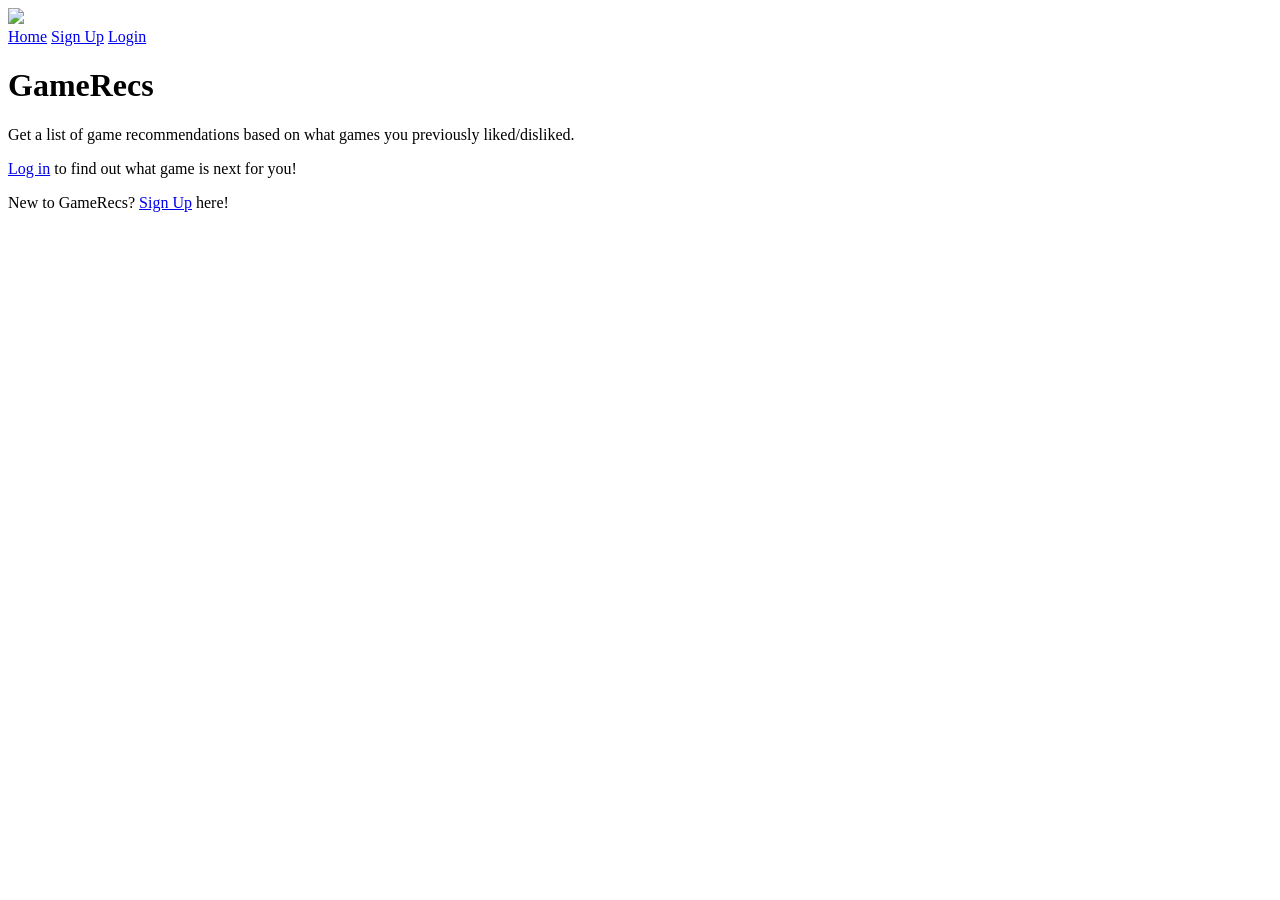
==== src/main/resources/templates/index.html @ 88251f4a "Authorized more pages, fixed default submit behavior putting HTML into <p> tag by disabling CSRF tok" ====
<!DOCTYPE html>

<html lang="en">
<head>
    <meta charset="UTF-8">
    <meta name="viewport" content="width=device-width, initial-scale=1.0">
    <link rel = "stylesheet" href = "/css/style.css">
    <title>GameRecs</title>
</head>

<body>
    <header>
        <div class = "navbar">
            <div class = "logo">
                <img src = "assets/Logo.png">
            </div>

            <div class = "links">
                <a href = "/">Home</a>
                <a href = "/login">Sign Up</a>
                <a href = "/login">Login</a>
            </div>
        </div>


        <h1>GameRecs</h1>

        <div class = "summary">
            <p>Get a list of game recommendations based on what games you previously liked/disliked.</p>
            <p><a href = "/login">Log in</a> to find out what game is next for you!</p>
            <p>New to GameRecs? <a href = "/login">Sign Up</a> here!</p>
        </div>
    </header>
</body>
</html>
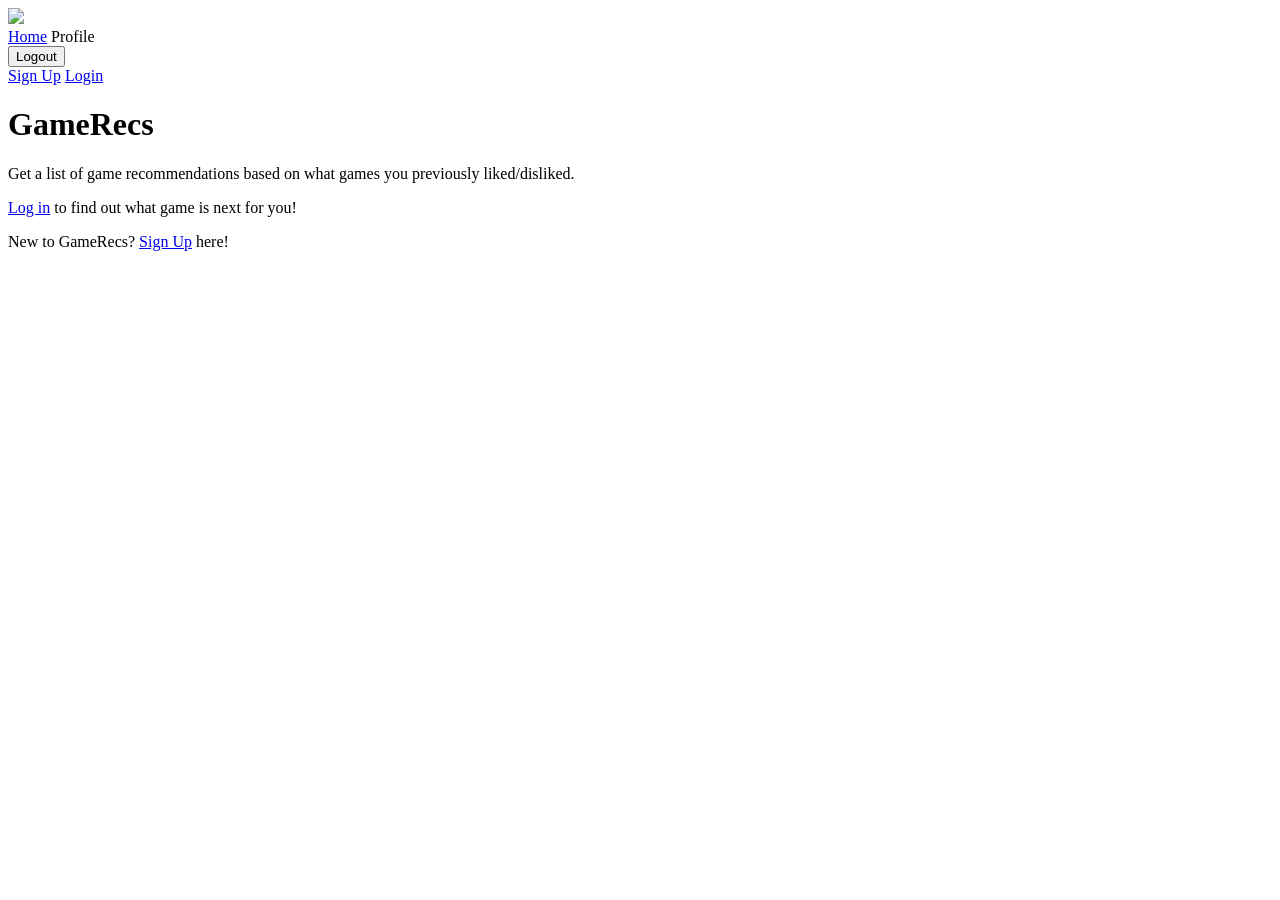
==== commit 80ad6c23: "Configure home page nav" ====
--- a/src/main/resources/templates/index.html
+++ b/src/main/resources/templates/index.html
@@ -16,9 +16,13 @@
             </div>
 
             <div class = "links">
-                <a href = "/">Home</a>
-                <a href = "/login">Sign Up</a>
-                <a href = "/login">Login</a>
+                <a href = "/" class = "nav-item">Home</a>
+                <a th:if="${authenticated}" th:href="@{/users/{id}/profile(id=${id})}" class="nav-item">Profile</a>
+                <form th:if="${authenticated}" th:action = "@{/logout}" method = "post">
+                    <button type = "submit" class = "nav-item">Logout</button>
+                </form>
+                <a th:if="${! authenticated}" href = "/login" class = "nav-item">Sign Up</a>
+                <a th:if="${! authenticated}" href = "/login" class = "nav-item">Login</a>
             </div>
         </div>
 
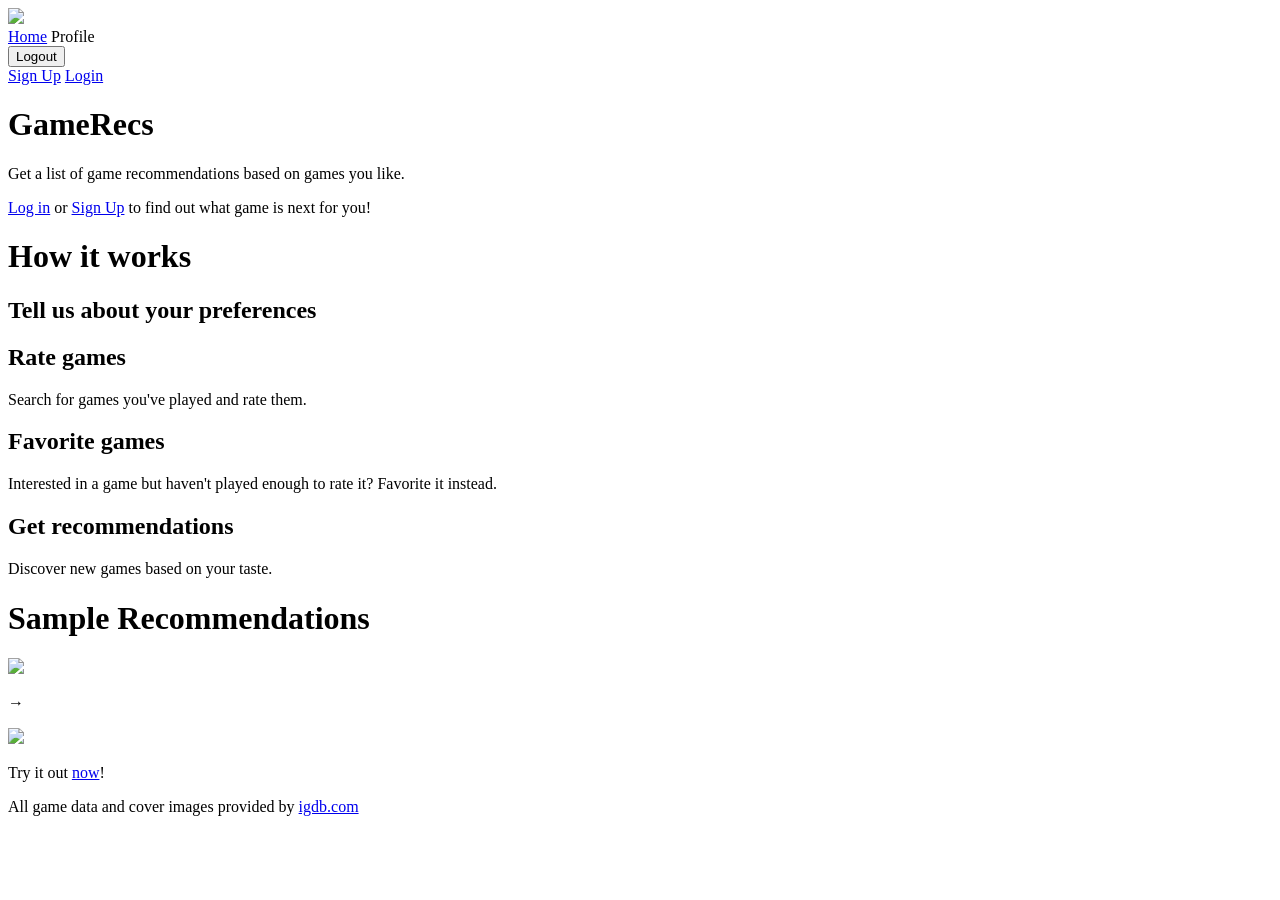
==== commit 367b0c43: "Complete home page" ====
--- a/src/main/resources/templates/index.html
+++ b/src/main/resources/templates/index.html
@@ -9,7 +9,7 @@
 </head>
 
 <body>
-    <header>
+    <header class="long-header">
         <div class = "navbar">
             <div class = "logo">
                 <img src = "assets/Logo.png">
@@ -26,15 +26,54 @@
             </div>
         </div>
 
-
         <h1>GameRecs</h1>
 
         <div class = "summary">
-            <p>Get a list of game recommendations based on what games you previously liked/disliked.</p>
-            <p><a href = "/login">Log in</a> to find out what game is next for you!</p>
-            <p>New to GameRecs? <a href = "/login">Sign Up</a> here!</p>
+            <p>Get a list of game recommendations based on games you like.</p>
+            <p><a href = "/login">Log in</a> or <a href = "/login">Sign Up</a> to find out what game is next for you!</p>
+        </div>
+
+        <h1>How it works</h1>
+
+        <div class="user-guide">
+            <div class="user-guide-item">
+                <h2>Tell us about your preferences</h2>
+
+                <div class="user-guide-description">
+                    <div class="description-box">
+                        <h2>Rate games</h2>
+                        <p>Search for games you've played and rate them.</p>
+                    </div>
+
+                    <div class="description-box">
+                        <h2>Favorite games</h2>
+                        <p>Interested in a game but haven't played enough to rate it? Favorite it instead.</p>
+                    </div>
+                </div>
+            </div>
+
+            <div class="user-guide-item">
+                <h2>Get recommendations</h2>
+                <p>Discover new games based on your taste.</p>
+            </div>
         </div>
     </header>
+    
+    <h1>Sample Recommendations</h1>
+    <!---->
+    <div class="site-preview-container">
+        <img src="assets/profile_screenshot.png" class="site-preview">
+        <p class="arrow">→</p>
+        <img src="assets/recommended_screenshot.png" class="site-preview">
+    </div>
+
+    <div class="summary">
+        <p>Try it out <a href = "/login">now</a>!</p>
+    </div>
+
+    <footer>
+        <p class="igdb-disclaimer">All game data and cover images provided by <a href="https://www.igdb.com" target="_blank">igdb.com</a></p>
+    </footer>
 </body>
 </html>
 
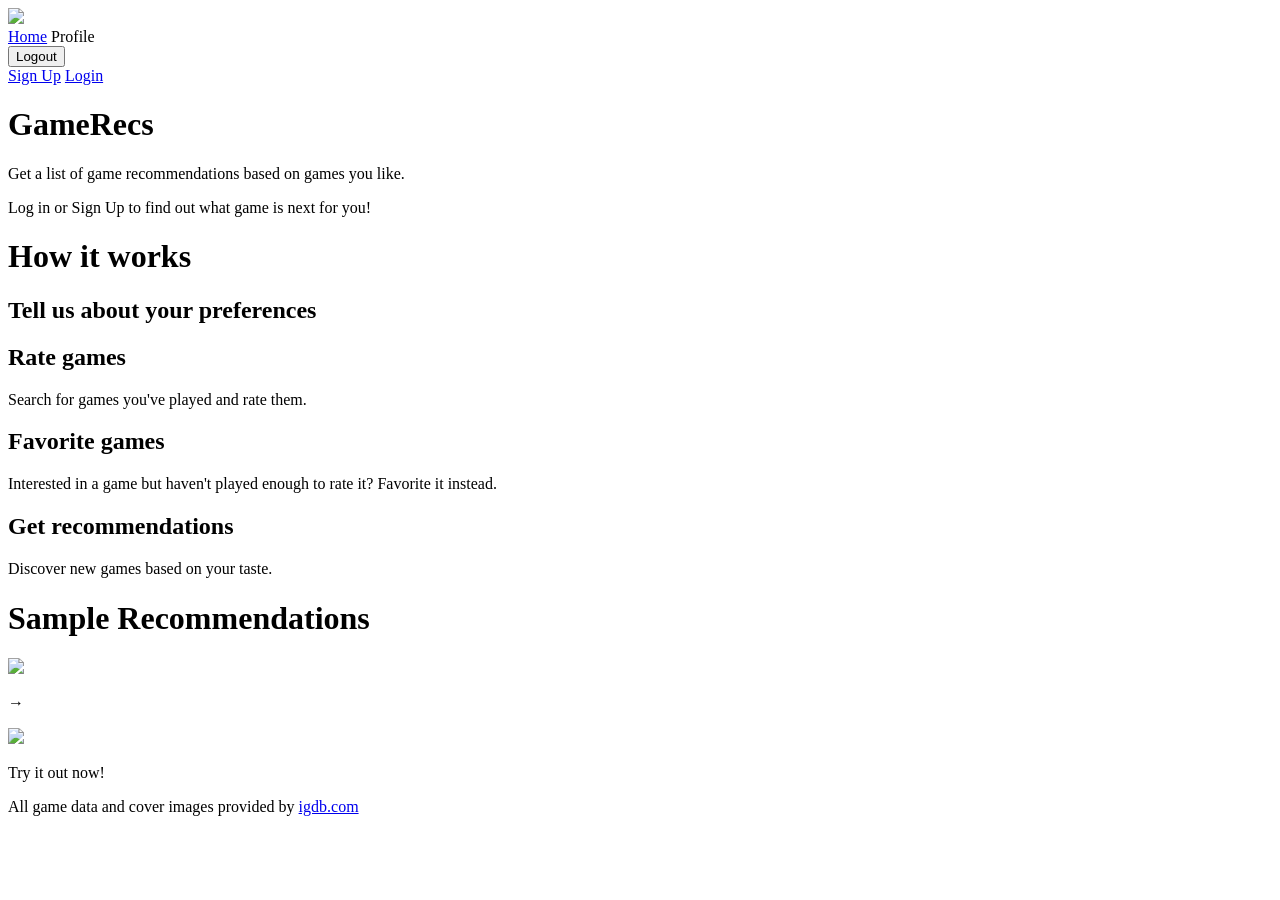
==== commit 60c0cbae: "Switch login links to profile" ====
--- a/src/main/resources/templates/index.html
+++ b/src/main/resources/templates/index.html
@@ -30,7 +30,7 @@
 
         <div class = "summary">
             <p>Get a list of game recommendations based on games you like.</p>
-            <p><a href = "/login">Log in</a> or <a href = "/login">Sign Up</a> to find out what game is next for you!</p>
+            <p><a th:href="@{/users/{id}/profile(id=${id})}">Log in</a> or <a th:href="@{/users/{id}/profile(id=${id})}">Sign Up</a> to find out what game is next for you!</p>
         </div>
 
         <h1>How it works</h1>
@@ -68,7 +68,7 @@
     </div>
 
     <div class="summary">
-        <p>Try it out <a href = "/login">now</a>!</p>
+        <p>Try it out <a th:href="@{/users/{id}/profile(id=${id})}">now</a>!</p>
     </div>
 
     <footer>
